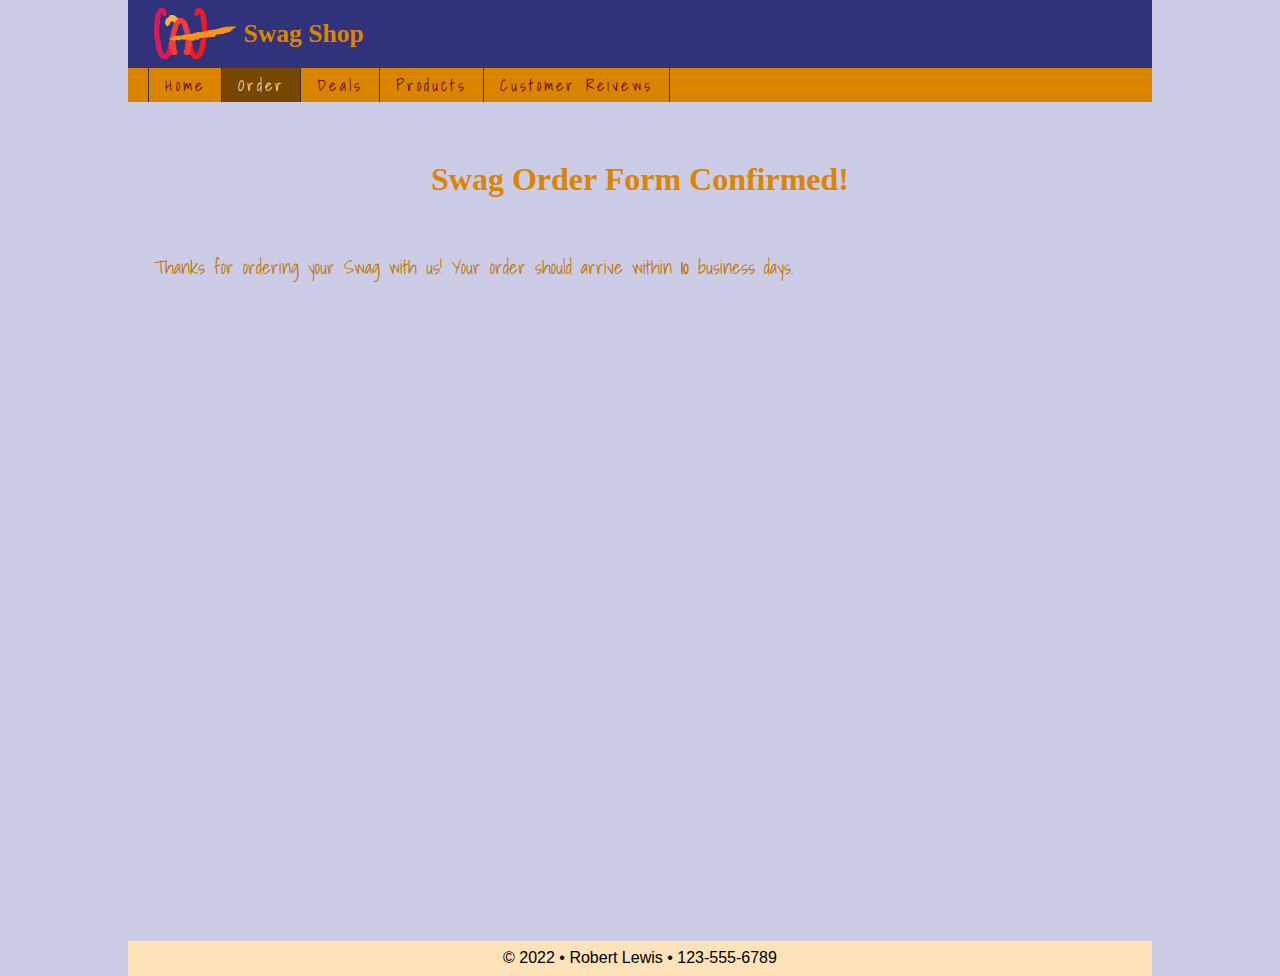
==== thanks.html @ 6da53f94 "Finished Awesome Project!" ====
<!doctype html>
<html lang="en">
<head>
<meta charset="utf-8">
<meta name="description" content="Fill Me In">
<meta name="author" content="John Doe">
<link rel="preconnect" href="https://fonts.googleapis.com">
<link rel="preconnect" href="https://fonts.gstatic.com" crossorigin>
<link href="https://fonts.googleapis.com/css2?family=Permanent+Marker&family=Shadows+Into+Light&display=swap" rel="stylesheet"><!-- This start file was build by Paul Cheney  -->
<link rel="stylesheet" href="/css/styles.css">
<title>Swag Shop Order Form</title>

<!-- TELLS PHONES NOT TO LIE ABOUT THEIR WIDTH & stops the font from enlarging when a phone is turned sideways-->
<meta name="viewport" content="width=device-width, initial-scale=1, maximum-scale=1">




<!-- STYLE SHEETS -->




     
</head>
<body>
<div id="pageWrapper">
<!-- HEADER HERE -->

	<header>
        <img src="images/swagLogo.png" alt="SWAG logo">
        <h1>Swag Shop</h1>
    <!-----Burger Button----->
        <button id="hamburgerBtn"><span>&#9776;</span><span>x</span></button>
    </header>
    
    
<!-- NAVIGATION HERE -->
<nav> 

        <div>Swag Shop</div>
        <ul id="navMenu">
            <li><a href="#">Home</a></li>
            <li class="active"><a href="#">Order</a></li>
            <li><a href="#">Deals</a></li>
            <li><a href="#">Products</a></li>
            <li><a href="#">Customer Reivews</a></li>    
        </ul>
    </nav>
    
    
<!-- CONTENT HERE -->
<main><br><br>
    <h1 id="thanksTitle">Swag Order Form Confirmed!</h1><br>
        <p id="thanksTxt">Thanks for ordering your Swag with us! Your order should arrive within <b>10</b> business days.</p>
        <br><br><br><br><br><br><br><br><br><br><br><br><br><br><br><br><br><br><br><br><br><br><br><br><br><br><br><br><br><br><br><br><br><br><br>

          
        
    </main>
<!-- FOOTER HERE -->   
    <footer>
        &copy; 2022 &bull; Robert Lewis &bull; 123-555-6789
    </footer>
</div>

<script src="js/scripts.js"></script>

</body>
</html>
---- css/styles.css ----
/*! normalize.css v7.0.0 | MIT License | github.com/necolas/normalize.css */
/* Document
   ========================================================================== */
/**
 * 1. Correct the line height in all browsers.
 * 2. Prevent adjustments of font size after orientation changes in
 *    IE on Windows Phone and in iOS.
 */
html {
  line-height: 1.15;
  /* 1 */
  -ms-text-size-adjust: 100%;
  /* 2 */
  -webkit-text-size-adjust: 100%;
  /* 2 */ }

/* Sections
   ========================================================================== */
/**
 * Remove the margin in all browsers (opinionated).
 */
body {
  margin: 0; }

/**
 * Add the correct display in IE 9-.
 */
article,
aside,
footer,
header,
nav,
section {
  display: block; }

/**
 * Correct the font size and margin on `h1` elements within `section` and
 * `article` contexts in Chrome, Firefox, and Safari.
 */
h1 {
  font-size: 2em;
  margin: 0.67em 0; }

/* Grouping content
   ========================================================================== */
/**
 * Add the correct display in IE 9-.
 * 1. Add the correct display in IE.
 */
figcaption,
figure,
main {
  /* 1 */
  display: block; }

/**
 * Add the correct margin in IE 8.
 */
figure {
  margin: 1em 40px; }

/**
 * 1. Add the correct box sizing in Firefox.
 * 2. Show the overflow in Edge and IE.
 */
hr {
  box-sizing: content-box;
  /* 1 */
  height: 0;
  /* 1 */
  overflow: visible;
  /* 2 */ }

/**
 * 1. Correct the inheritance and scaling of font size in all browsers.
 * 2. Correct the odd `em` font sizing in all browsers.
 */
pre {
  font-family: monospace, monospace;
  /* 1 */
  font-size: 1em;
  /* 2 */ }

/* Text-level semantics
   ========================================================================== */
/**
 * 1. Remove the gray background on active links in IE 10.
 * 2. Remove gaps in links underline in iOS 8+ and Safari 8+.
 */
a {
  background-color: transparent;
  /* 1 */
  -webkit-text-decoration-skip: objects;
  /* 2 */ }

/**
 * 1. Remove the bottom border in Chrome 57- and Firefox 39-.
 * 2. Add the correct text decoration in Chrome, Edge, IE, Opera, and Safari.
 */
abbr[title] {
  border-bottom: none;
  /* 1 */
  text-decoration: underline;
  /* 2 */
  text-decoration: underline dotted;
  /* 2 */ }

/**
 * Prevent the duplicate application of `bolder` by the next rule in Safari 6.
 */
b,
strong {
  font-weight: inherit; }

/**
 * Add the correct font weight in Chrome, Edge, and Safari.
 */
b,
strong {
  font-weight: bolder; }

/**
 * 1. Correct the inheritance and scaling of font size in all browsers.
 * 2. Correct the odd `em` font sizing in all browsers.
 */
code,
kbd,
samp {
  font-family: monospace, monospace;
  /* 1 */
  font-size: 1em;
  /* 2 */ }

/**
 * Add the correct font style in Android 4.3-.
 */
dfn {
  font-style: italic; }

/**
 * Add the correct background and color in IE 9-.
 */
mark {
  background-color: #ff0;
  color: #000; }

/**
 * Add the correct font size in all browsers.
 */
small {
  font-size: 80%; }

/**
 * Prevent `sub` and `sup` elements from affecting the line height in
 * all browsers.
 */
sub,
sup {
  font-size: 75%;
  line-height: 0;
  position: relative;
  vertical-align: baseline; }

sub {
  bottom: -0.25em; }

sup {
  top: -0.5em; }

/* Embedded content
   ========================================================================== */
/**
 * Add the correct display in IE 9-.
 */
audio,
video {
  display: inline-block; }

/**
 * Add the correct display in iOS 4-7.
 */
audio:not([controls]) {
  display: none;
  height: 0; }

/**
 * Remove the border on images inside links in IE 10-.
 */
img {
  border-style: none; }

/**
 * Hide the overflow in IE.
 */
svg:not(:root) {
  overflow: hidden; }

/* Forms
   ========================================================================== */
/**
 * 1. Change the font styles in all browsers (opinionated).
 * 2. Remove the margin in Firefox and Safari.
 */
button,
input,
optgroup,
select,
textarea {
  font-family: sans-serif;
  /* 1 */
  font-size: 100%;
  /* 1 */
  line-height: 1.15;
  /* 1 */
  margin: 0;
  /* 2 */ }

/**
 * Show the overflow in IE.
 * 1. Show the overflow in Edge.
 */
button,
input {
  /* 1 */
  overflow: visible; }

/**
 * Remove the inheritance of text transform in Edge, Firefox, and IE.
 * 1. Remove the inheritance of text transform in Firefox.
 */
button,
select {
  /* 1 */
  text-transform: none; }

/**
 * 1. Prevent a WebKit bug where (2) destroys native `audio` and `video`
 *    controls in Android 4.
 * 2. Correct the inability to style clickable types in iOS and Safari.
 */
button,
html [type="button"],
[type="reset"],
[type="submit"] {
  -webkit-appearance: button;
  /* 2 */ }

/**
 * Remove the inner border and padding in Firefox.
 */
button::-moz-focus-inner,
[type="button"]::-moz-focus-inner,
[type="reset"]::-moz-focus-inner,
[type="submit"]::-moz-focus-inner {
  border-style: none;
  padding: 0; }

/**
 * Restore the focus styles unset by the previous rule.
 */
button:-moz-focusring,
[type="button"]:-moz-focusring,
[type="reset"]:-moz-focusring,
[type="submit"]:-moz-focusring {
  outline: 1px dotted ButtonText; }

/**
 * Correct the padding in Firefox.
 */
fieldset {
  padding: 0.35em 0.75em 0.625em; }

/**
 * 1. Correct the text wrapping in Edge and IE.
 * 2. Correct the color inheritance from `fieldset` elements in IE.
 * 3. Remove the padding so developers are not caught out when they zero out
 *    `fieldset` elements in all browsers.
 */
legend {
  box-sizing: border-box;
  /* 1 */
  color: inherit;
  /* 2 */
  display: table;
  /* 1 */
  max-width: 100%;
  /* 1 */
  padding: 0;
  /* 3 */
  white-space: normal;
  /* 1 */ }

/**
 * 1. Add the correct display in IE 9-.
 * 2. Add the correct vertical alignment in Chrome, Firefox, and Opera.
 */
progress {
  display: inline-block;
  /* 1 */
  vertical-align: baseline;
  /* 2 */ }

/**
 * Remove the default vertical scrollbar in IE.
 */
textarea {
  overflow: auto; }

/**
 * 1. Add the correct box sizing in IE 10-.
 * 2. Remove the padding in IE 10-.
 */
[type="checkbox"],
[type="radio"] {
  box-sizing: border-box;
  /* 1 */
  padding: 0;
  /* 2 */ }

/**
 * Correct the cursor style of increment and decrement buttons in Chrome.
 */
[type="number"]::-webkit-inner-spin-button,
[type="number"]::-webkit-outer-spin-button {
  height: auto; }

/**
 * 1. Correct the odd appearance in Chrome and Safari.
 * 2. Correct the outline style in Safari.
 */
[type="search"] {
  -webkit-appearance: textfield;
  /* 1 */
  outline-offset: -2px;
  /* 2 */ }

/**
 * Remove the inner padding and cancel buttons in Chrome and Safari on macOS.
 */
[type="search"]::-webkit-search-cancel-button,
[type="search"]::-webkit-search-decoration {
  -webkit-appearance: none; }

/**
 * 1. Correct the inability to style clickable types in iOS and Safari.
 * 2. Change font properties to `inherit` in Safari.
 */
::-webkit-file-upload-button {
  -webkit-appearance: button;
  /* 1 */
  font: inherit;
  /* 2 */ }

/* Interactive
   ========================================================================== */
/*
 * Add the correct display in IE 9-.
 * 1. Add the correct display in Edge, IE, and Firefox.
 */
details,
menu {
  display: block; }

/*
 * Add the correct display in all browsers.
 */
summary {
  display: list-item; }

/* Scripting
   ========================================================================== */
/**
 * Add the correct display in IE 9-.
 */
canvas {
  display: inline-block; }

/**
 * Add the correct display in IE.
 */
template {
  display: none; }

/* Hidden
   ========================================================================== */
/**
 * Add the correct display in IE 10-.
 */
[hidden] {
  display: none; }

/* Prevent adjustments of font size after orientation changes in IE on Windows Phone and in iOS.  */
html {
  -webkit-text-size-adjust: 100%;
  -ms-text-size-adjust: 100%; }

/*----------- apply a natural box layout model to all elements --------------*/
* {
  -moz-box-sizing: border-box;
  -webkit-box-sizing: border-box;
  box-sizing: border-box; }

/*----------- BODY --------------*/
body {
  font-size: 16px;
  font-family: Verdana, sans-serif;
  background-color: #cccce7;
  overflow-x: hidden; }

/*----------- HEADER --------------*/
header {
  display: grid;
  grid-template-columns: 90px auto 44px;
  align-items: center;
  padding: .5rem 2vw;
  background-color: #31327c; }
  header h1 {
    margin: 0;
    font-family: 'Permanent Marker', cursive;
    color: #db8400;
    font-size: 1.6rem; }
  header button {
    margin: 0;
    align-self: start;
    background: none;
    border: none;
    font-size: 2rem;
    color: white; }

/*Slides Page*/
#pageWrapper {
  transition: transform 500ms ease; }

#pageWrapper.open {
  transform: translate3d(-200px, 0, 0); }

#pageWrapper header button span:nth-child(1) {
  display: block; }

#pageWrapper header button span:nth-child(2) {
  display: none; }

#pageWrapper.open header button span:nth-child(1) {
  display: none; }

#pageWrapper.open header button span:nth-child(2) {
  display: block; }

/*
header h2, legend {
    margin: 0; 
    font-weight: normal; 
    font-family: 'Shadows Into Light', cursive; 
    letter-spacing: .2rem; 
    color: $primaryColor;}


    header ul {
    display: none;
    list-style-type: none;
    padding: 0;
    margin: 0;
    }

    header ul.classOpen { 
        display: flex;
        flex-direction: column;
        width: 60%;
        position: absolute;
        
    }
    header ul li a {
    display: block; 
    padding: .9rem 2vw;
    font-size: .9rem;
    padding-left: 1rem;
    background-color: white;
    text-decoration: none;
    text-align: center;
    }
  
*/
/*----------- NAVIGATION --------------*/
nav {
  width: 200px;
  position: absolute;
  right: 0;
  top: 0;
  transform: translate3d(100%, 0, 0);
  height: 100%;
  background-color: #db8400; }

nav ul {
  list-style-type: none;
  padding: 0;
  margin: 0; }

nav ul li a:hover {
  background-color: #ffa00f;
  color: black; }

nav ul li.active a {
  background-color: #754700;
  color: #ffdca8; }

nav ul li a {
  display: block;
  color: #5e0027;
  padding: .5rem 0;
  border-bottom: .1px solid #ffffffc7;
  text-decoration: none;
  text-align: right;
  font-family: 'Shadows Into Light', cursive;
  letter-spacing: .2rem; }

nav ul li:first-child a {
  border-left: none; }

nav div {
  display: block;
  text-align: center;
  padding: 1.5rem;
  font-size: 1.1rem;
  background-color: #4748b3;
  color: #db8400;
  border-left: none;
  font-family: 'Permanent Marker', cursive; }

/*


nav ul li a:hover {
    background-color: #583500;
    color: #fa0068;
}
nav ul li.active a {
    background-color: #000;
    color: #ff97c2;
}

*/
/*Button*/
header button {
  align-self: start;
  position: absolute;
  padding: .5rem;
  background-color: transparent;
  border: none;
  font-size: 1.5rem;
  color: white;
  right: 0; }

/*----------- MAIN --------------*/
main {
  padding: 0 2%;
  min-height: 20rem; }

main h1 {
  font-family: 'Permanent Marker', cursive;
  color: #db8400; }

/*--------------FORM STYLING----------------*/
form fieldset {
  margin: 2rem 0;
  border: 1px solid #ff5f1f;
  border-radius: .5rem; }

form legend {
  color: #ff5f1f;
  margin: 0 1rem;
  padding: 0 .5rem;
  font-size: 16px; }

form label.top, form div {
  display: block;
  padding-top: 1rem;
  color: red;
  font-size: .8rem; }

form label.top input, form label.top select {
  -webkit-appearance: none;
  display: block;
  font-size: 1rem;
  border: solid 1px #999;
  border-radius: 4px;
  padding: .75rem;
  color: #555;
  width: 100%;
  max-width: 20rem;
  background-color: rgba(75, 75, 75, 0.212); }

form label.sbs {
  display: block;
  padding: .75rem 0;
  color: #555; }

form input.submitBtn {
  border: none;
  background-color: #422800;
  color: #db8400;
  font-family: 'Permanent Marker', cursive;
  border-radius: 4px;
  padding: .50rem 1.5rem;
  margin: 0 0 1.5rem 1%;
  width: 96%;
  max-width: 20rem;
  font-size: large; }

.btn-border-wrap {
  width: 340px;
  padding: 5px;
  position: relative;
  border-radius: 4px;
  height: 43.7px;
  background: linear-gradient(to right, orange, #801e00);
  padding: 3px;
  text-align: center;
  margin-bottom: 1rem; }

form label.top input:required {
  border-left: red solid 6px; }

form label.top input:required:valid {
  border-left: green solid 6px; }

/*----------- FOOTER --------------*/
footer {
  background-color: #fde2ba;
  padding: .5rem 2%;
  text-align: center;
  max-width: 1024px; }

#thanksTitle {
  text-align: center; }

#thanksTxt {
  font-family: 'Shadows Into Light', cursive;
  color: #c27500;
  font-size: larger; }

/*----- Clearfix: Force an Element not to collapse -----*/
.clearfix:after {
  content: "";
  display: table;
  clear: both; }

@media only screen and (min-width: 35rem) {
  /* 35em is also 560px (if basefont is 16px) */ }
@media only screen and (min-width: 35rem) and (min-width: 35rem) {
  /*----------- BODY --------------*/
  /*----------- HEADER --------------*/
  /*----------- NAVIGATION --------------*/
  nav ul li {
    width: auto; }

  nav ul li a {
    padding: .5rem 1rem; } }
@media only screen and (min-width: 35rem) {
  /*----------- MAIN --------------*/
  /*----------- FOOTER --------------*/
  /* end of media query */ }
@media only screen and (min-width: 64rem) {
  /* 64em is also 1028px (if basefont is 16px) */ }
@media only screen and (min-width: 64rem) and (min-width: 64rem) {
  header, nav, main, footer {
    max-width: 64rem;
    margin: auto; }

  /*----------- BODY --------------*/
  /*----------- HEADER --------------*/
  /*----------- NAVIGATION --------------*/
  #hamburgerBtn {
    display: none; }

  nav {
    position: static;
    transform: translate3d(0, 0, 0);
    width: auto; }
    nav div {
      display: none; }
    nav ul {
      display: flex;
      margin-left: 2%;
      border-left: 1px solid #333; }
    nav ul li a {
      border: none;
      border-right: 1px solid #333; }

  /*----------- MAIN --------------*/
  /*--------------FORM-----------------*/
  form label.sbs {
    padding: .4rem 0; }

  /*----------- FOOTER --------------*/ }
@media only screen and (min-width: 64rem) {
  /* end of media query */ }

/*# sourceMappingURL=styles.css.map */
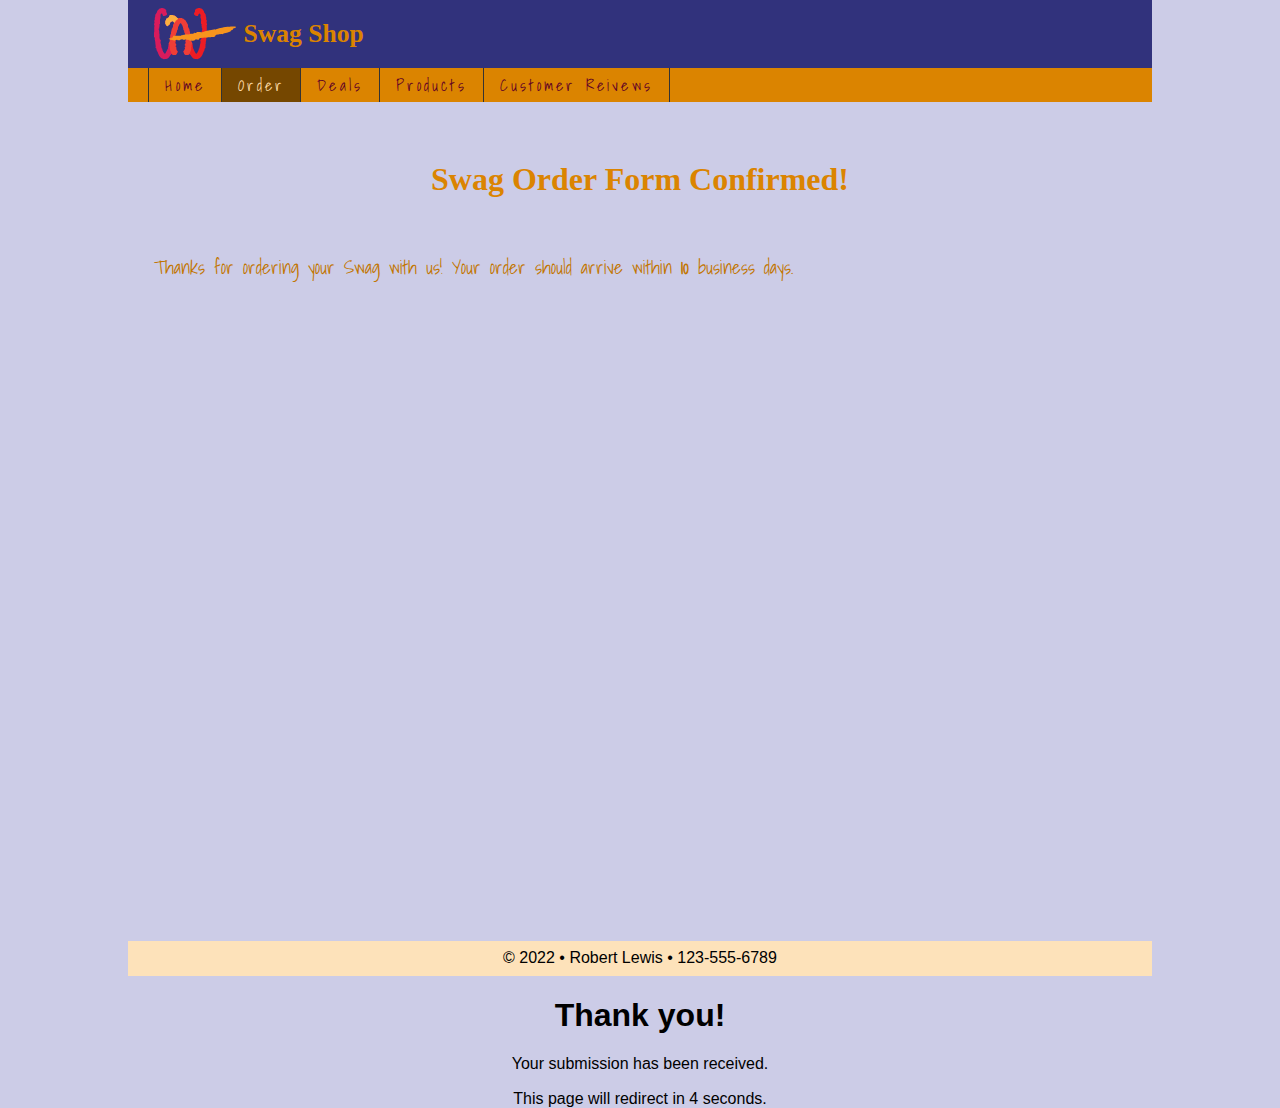
==== commit 7636f8e9: "added redirect on thanks page" ====
--- a/thanks.html
+++ b/thanks.html
@@ -40,7 +40,7 @@
 
         <div>Swag Shop</div>
         <ul id="navMenu">
-            <li><a href="#">Home</a></li>
+            <li><a href="index.html">Home</a></li>
             <li class="active"><a href="#">Order</a></li>
             <li><a href="#">Deals</a></li>
             <li><a href="#">Products</a></li>
@@ -65,6 +65,27 @@
 </div>
 
 <script src="js/scripts.js"></script>
-
+<div style="text-align:center;">
+<h1>Thank you!</h1>
+<p>Your submission has been received.</p>
+<span id="timer">
+</span>
+</div>
+<script type="text/javascript">
+var count = 5;
+var redirect = "https://visionary-cendol-262217.netlify.app/";
+ 
+function countDown(){
+    var timer = document.getElementById("timer");
+    if(count > 0){
+        count--;
+        timer.innerHTML = "This page will redirect in "+count+" seconds.";
+        setTimeout("countDown()", 1000);
+    }else{
+        window.location.href = redirect;
+    }
+}
+countDown();
+</script>
 </body>
 </html>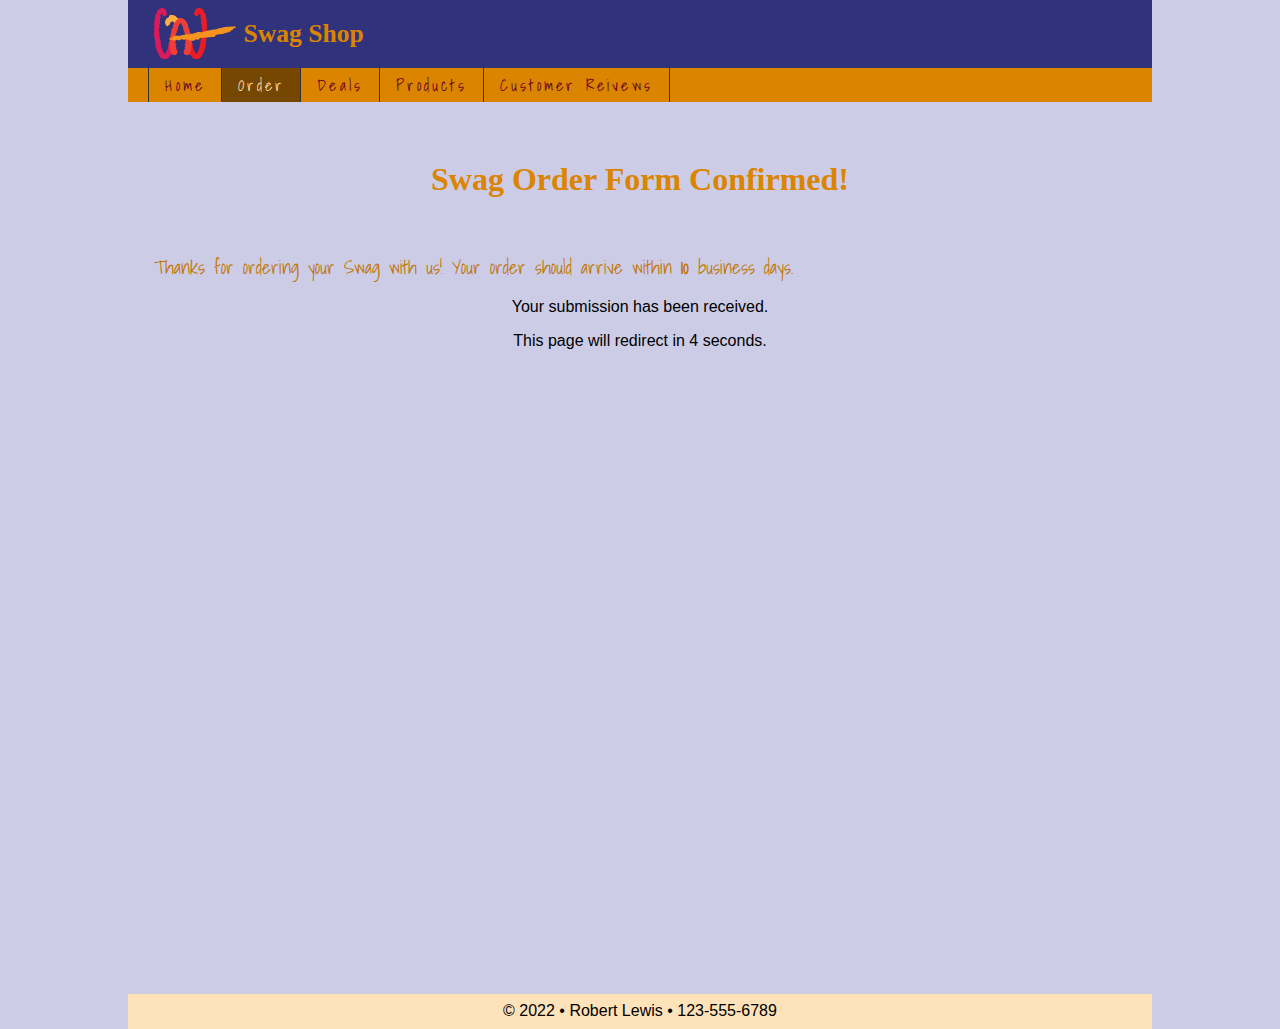
==== commit a9b7fe10: "fixed message placement" ====
--- a/thanks.html
+++ b/thanks.html
@@ -53,6 +53,11 @@
 <main><br><br>
     <h1 id="thanksTitle">Swag Order Form Confirmed!</h1><br>
         <p id="thanksTxt">Thanks for ordering your Swag with us! Your order should arrive within <b>10</b> business days.</p>
+        <div style="text-align:center;">
+            <p>Your submission has been received.</p>
+            <span id="timer">
+            </span>
+            </div>
         <br><br><br><br><br><br><br><br><br><br><br><br><br><br><br><br><br><br><br><br><br><br><br><br><br><br><br><br><br><br><br><br><br><br><br>
 
           
@@ -65,12 +70,7 @@
 </div>
 
 <script src="js/scripts.js"></script>
-<div style="text-align:center;">
-<h1>Thank you!</h1>
-<p>Your submission has been received.</p>
-<span id="timer">
-</span>
-</div>
+
 <script type="text/javascript">
 var count = 5;
 var redirect = "https://visionary-cendol-262217.netlify.app/";
